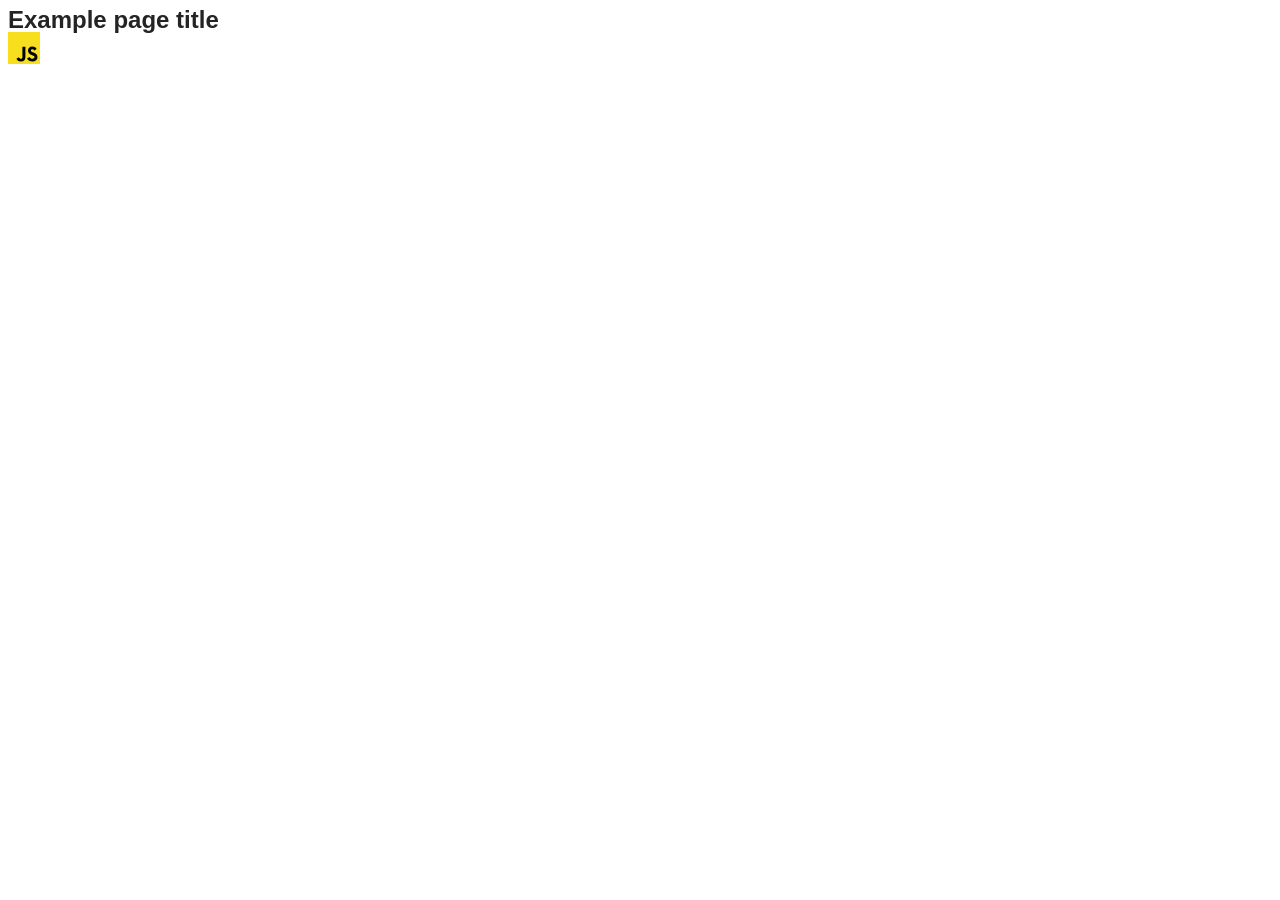
==== src/index.html @ 6187b265 "Initial commit" ====
<!DOCTYPE html>
<html lang="en">
  <head>
    <meta charset="UTF-8" />
    <link rel="icon" type="image/svg+xml" href="/favicon.svg" />
    <meta name="viewport" content="width=device-width, initial-scale=1.0" />
    <title>Vanilla App Template</title>
    <link rel="stylesheet" href="./css/styles.css" />
  </head>
  <body>
    <load ="partials/header.html" />

    <section>
      <h1>Example page title</h1>
      <!-- Path to images as from index.html file -->
      <img src="./img/javascript.svg" alt="" />
    </section>

    <!-- Loads the specified .html file -->
    <load ="partials/vite-promo.html" />

    <script type="module" src="./main.js"></script>
  </body>
</html>
---- src/css/styles.css ----
/**
  |============================
  | include css partials with
  | default @import url()
  |============================
*/
@import url('./reset.css');
@import url('./vite-promo.css');
@import url('./header.css');

:root {
  font-family: Inter, Avenir, Helvetica, Arial, sans-serif;
  font-size: 16px;
  line-height: 24px;
  font-weight: 400;

  color: #242424;
  background-color: rgba(255, 255, 255, 0.87);

  font-synthesis: none;
  text-rendering: optimizeLegibility;
  -webkit-font-smoothing: antialiased;
  -moz-osx-font-smoothing: grayscale;
  -webkit-text-size-adjust: 100%;
}
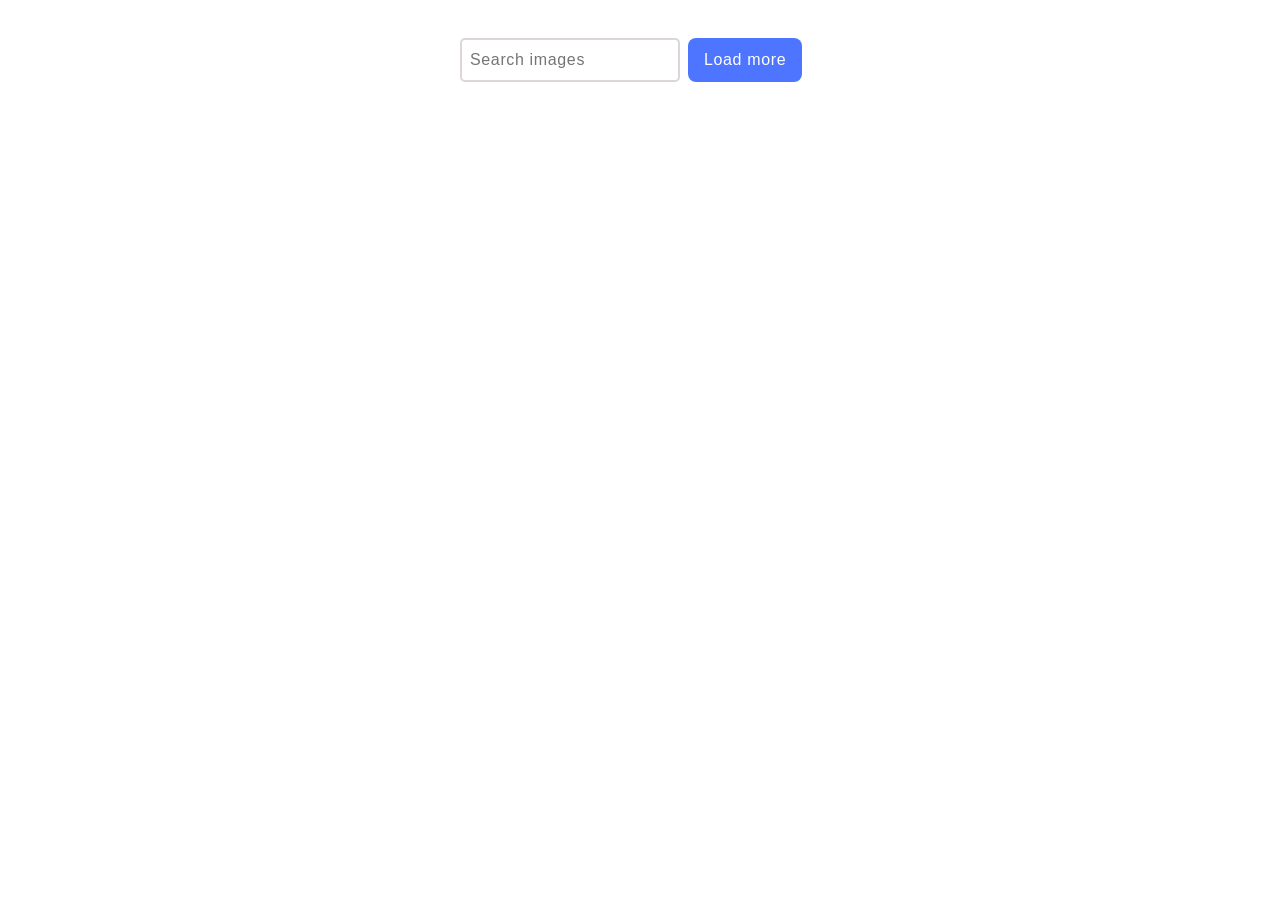
==== commit 9517f015: "hw-12.1" ====
--- a/src/index.html
+++ b/src/index.html
@@ -8,16 +8,33 @@
     <link rel="stylesheet" href="./css/styles.css" />
   </head>
   <body>
-    <load ="partials/header.html" />
+    <main>
+      <section class="search-section">
+        <div class="container">
+          <form class="search-form js-search-form" name="serchImageForm">
+            <div class="input-group mb-3">
+              <input
+                class="form-control js-search-input"
+                type="text"
+                name="searchKeyword"
+                placeholder="Search images"
+              />
+              <button class="btn btn-outline-success" type="submit">
+                Load more
+              </button>
+            </div>
+          </form>
+        </div>
+      </section>
 
-    <section>
-      <h1>Example page title</h1>
-      <!-- Path to images as from index.html file -->
-      <img src="./img/javascript.svg" alt="" />
-    </section>
-
-    <!-- Loads the specified .html file -->
-    <load ="partials/vite-promo.html" />
+      <section class="gallery">
+        <div class="container">
+          <ul class="gallery-list js-gallery"></ul>
+          <button class="js-load-more is-hidden">Load more</button>
+          <div class="loader js-loader is-hidden"></div>
+        </div>
+      </section>
+    </main>
 
     <script type="module" src="./main.js"></script>
   </body>
--- a/src/css/styles.css
+++ b/src/css/styles.css
@@ -1,25 +1,122 @@
-/**
-  |============================
-  | include css partials with
-  | default @import url()
-  |============================
-*/
-@import url('./reset.css');
-@import url('./vite-promo.css');
-@import url('./header.css');
+body {
+  padding: 30px;
+}
+ul {
+  list-style: none;
+  display: flex;
+  flex-direction: row;
+  flex-wrap: wrap;
+  gap: 15px;
+  align-items: center;
+  justify-content: center;
+}
 
-:root {
-  font-family: Inter, Avenir, Helvetica, Arial, sans-serif;
+.input-group {
+  display: flex;
+  flex-direction: row;
+  width: 360px;
+  margin: 0 auto;
+}
+.form-control {
   font-size: 16px;
-  line-height: 24px;
-  font-weight: 400;
+  line-height: 1.5;
+  letter-spacing: 0.04em;
+  color: #9a9595;
+  padding: 8px;
+  border: 2px solid #dcd6d6;
+  border-radius: 5px;
+  margin-bottom: 16px;
+}
+.btn {
+  background: #4e75ff;
+  font-weight: 500;
+  font-size: 16px;
+  line-height: 1.5;
+  letter-spacing: 0.04em;
+  color: #fff;
+  border-radius: 8px;
+  padding: 10px 16px;
+  height: 44px;
+  border: none;
+  margin-left: 8px;
+}
 
-  color: #242424;
-  background-color: rgba(255, 255, 255, 0.87);
+.btn:hover {
+  background: #6c8cff;
+}
+img {
+  width: 360px;
+  height: 240px;
+  overflow: hidden;
+}
+.small-content {
+  display: flex;
+  flex-direction: row;
+  gap: 20px;
+}
+small {
+  display: flex;
+  flex-direction: column;
+}
+.gallery {
+  display: flex;
+  flex-direction: row;
+  flex-wrap: wrap;
+  gap: 15px;
+}
+/* ----------------------- */
 
-  font-synthesis: none;
-  text-rendering: optimizeLegibility;
-  -webkit-font-smoothing: antialiased;
-  -moz-osx-font-smoothing: grayscale;
-  -webkit-text-size-adjust: 100%;
+.is-hidden {
+  opacity: 0;
+  visibility: hidden;
+  pointer-events: none;
 }
+.loader {
+  color: #6c8cff;
+  font-size: 10px;
+  width: 1em;
+  height: 1em;
+  border-radius: 50%;
+  position: fixed;
+  top: 50%;
+  left: 50%;
+  text-indent: -9999em;
+  animation: mulShdSpin 1.3s infinite linear;
+  transform: translateZ(-50%);
+}
+
+@keyframes mulShdSpin {
+  0%,
+  100% {
+    box-shadow: 0 -3em 0 0.2em, 2em -2em 0 0em, 3em 0 0 -1em, 2em 2em 0 -1em,
+      0 3em 0 -1em, -2em 2em 0 -1em, -3em 0 0 -1em, -2em -2em 0 0;
+  }
+  12.5% {
+    box-shadow: 0 -3em 0 0, 2em -2em 0 0.2em, 3em 0 0 0, 2em 2em 0 -1em,
+      0 3em 0 -1em, -2em 2em 0 -1em, -3em 0 0 -1em, -2em -2em 0 -1em;
+  }
+  25% {
+    box-shadow: 0 -3em 0 -0.5em, 2em -2em 0 0, 3em 0 0 0.2em, 2em 2em 0 0,
+      0 3em 0 -1em, -2em 2em 0 -1em, -3em 0 0 -1em, -2em -2em 0 -1em;
+  }
+  37.5% {
+    box-shadow: 0 -3em 0 -1em, 2em -2em 0 -1em, 3em 0em 0 0, 2em 2em 0 0.2em,
+      0 3em 0 0em, -2em 2em 0 -1em, -3em 0em 0 -1em, -2em -2em 0 -1em;
+  }
+  50% {
+    box-shadow: 0 -3em 0 -1em, 2em -2em 0 -1em, 3em 0 0 -1em, 2em 2em 0 0em,
+      0 3em 0 0.2em, -2em 2em 0 0, -3em 0em 0 -1em, -2em -2em 0 -1em;
+  }
+  62.5% {
+    box-shadow: 0 -3em 0 -1em, 2em -2em 0 -1em, 3em 0 0 -1em, 2em 2em 0 -1em,
+      0 3em 0 0, -2em 2em 0 0.2em, -3em 0 0 0, -2em -2em 0 -1em;
+  }
+  75% {
+    box-shadow: 0em -3em 0 -1em, 2em -2em 0 -1em, 3em 0em 0 -1em, 2em 2em 0 -1em,
+      0 3em 0 -1em, -2em 2em 0 0, -3em 0em 0 0.2em, -2em -2em 0 0;
+  }
+  87.5% {
+    box-shadow: 0em -3em 0 0, 2em -2em 0 -1em, 3em 0 0 -1em, 2em 2em 0 -1em,
+      0 3em 0 -1em, -2em 2em 0 0, -3em 0em 0 0, -2em -2em 0 0.2em;
+  }
+}
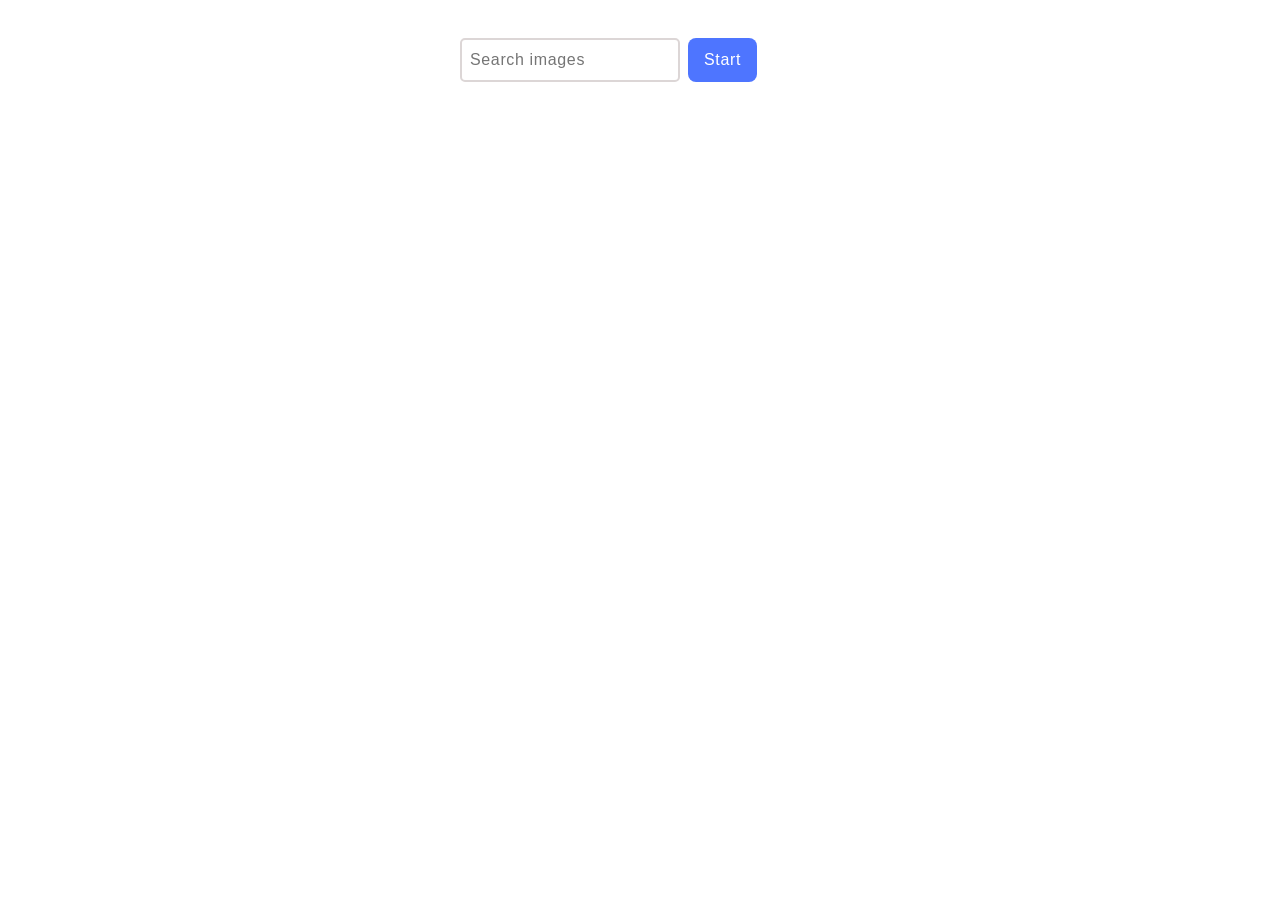
==== commit f2d87301: "hw-12.3" ====
--- a/src/index.html
+++ b/src/index.html
@@ -20,7 +20,7 @@
                 placeholder="Search images"
               />
               <button class="btn btn-outline-success" type="submit">
-                Load more
+                Start
               </button>
             </div>
           </form>
@@ -30,7 +30,7 @@
       <section class="gallery">
         <div class="container">
           <ul class="gallery-list js-gallery"></ul>
-          <button class="js-load-more is-hidden">Load more</button>
+          <button class="js-load-more is-hidden load-more">Load more</button>
           <div class="loader js-loader is-hidden"></div>
         </div>
       </section>
--- a/src/css/styles.css
+++ b/src/css/styles.css
@@ -53,16 +53,43 @@
   display: flex;
   flex-direction: row;
   gap: 20px;
+  justify-content: space-between;
 }
 small {
   display: flex;
   flex-direction: column;
+}
+.text-body {
+  font-weight: 600;
+  font-size: 14px;
+  line-height: 1.33333;
+  letter-spacing: 0.04em;
+  color: #2e2f42;
 }
 .gallery {
   display: flex;
   flex-direction: row;
   flex-wrap: wrap;
   gap: 15px;
+}
+
+.load-more {
+  display: block;
+  background: #4e75ff;
+  font-weight: 500;
+  font-size: 16px;
+  line-height: 1.5;
+  letter-spacing: 0.04em;
+  color: #fff;
+  border-radius: 8px;
+  padding: 10px 16px;
+  height: 44px;
+  border: none;
+  margin: 0 auto;
+  margin-top: 55px;
+}
+.load-more:hover {
+  background: #6c8cff;
 }
 /* ----------------------- */
 
